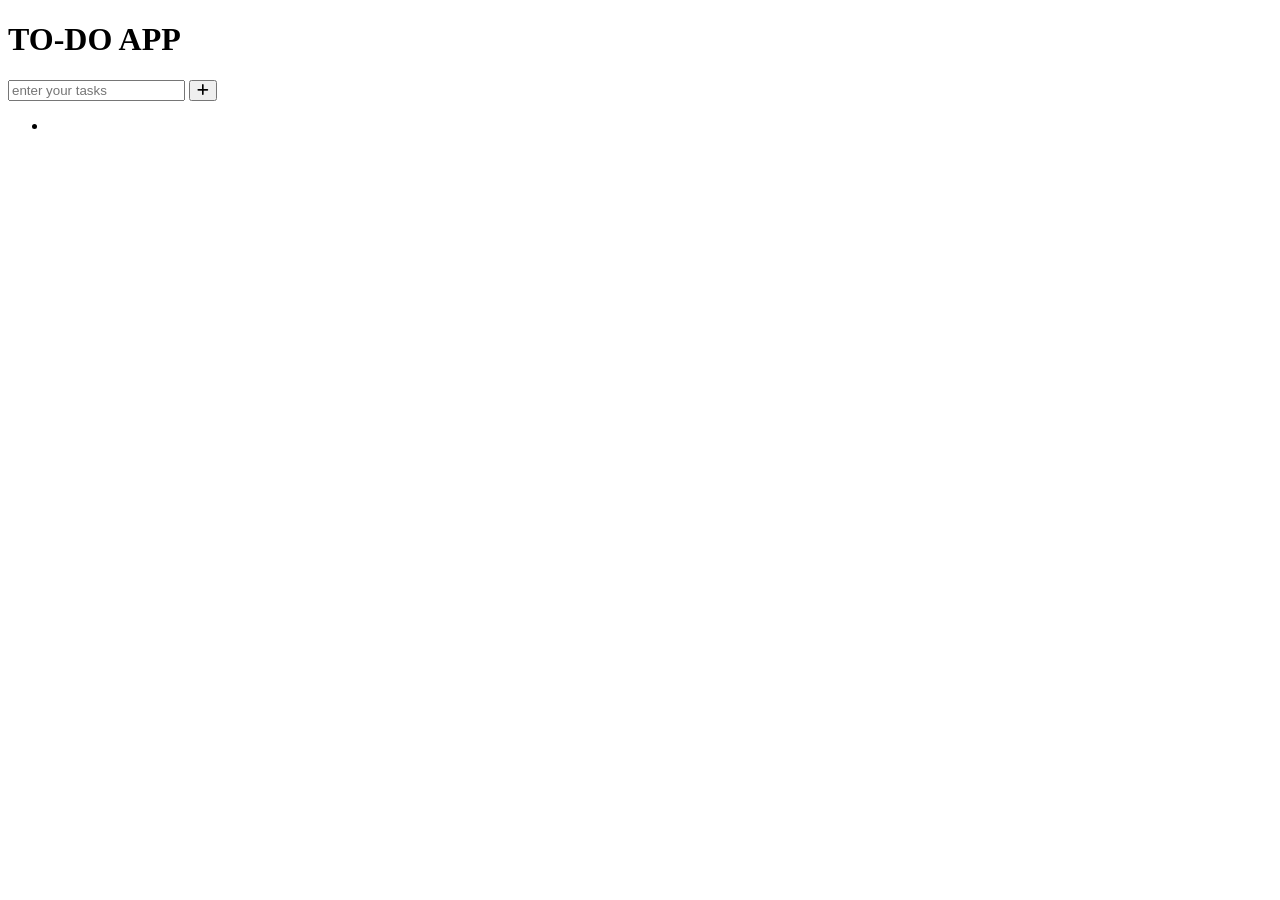
==== todo.html @ f9421cf1 "todo.html" ====
<!DOCTYPE html>
<html lang="en">

<head>
  <meta charset="UTF-8">
  <meta name="viewport" content="width=device-width, initial-scale=1.0">
  <title>To-Do</title>
  <link rel="stylesheet" href="style.css">
  <link rel="stylesheet" href="https://cdnjs.cloudflare.com/ajax/libs/font-awesome/6.4.2/css/all.min.css">

<body>

  <div class="bg">

    <h1>TO-DO APP</h1>

    <form class="input">
      <input type="text" placeholder="enter your tasks" class="text">
      <button type="submit" id="submit">
        <i class="fa-solid fa-plus"></i>
      </button>
    </form>
 
  
   <ul class="font"> 
    <li class="info">
      <!-- <input type="checkbox"> -->
      

      <!-- <button type="submit-2" id="submit-2">
        <i class="fa-solid fa-trash bin"></i>
      </button>
    </li>

     <li class="info-2">
      <input type="checkbox">
      

      <button type="submit-2">
        <i class="fa-solid fa-trash"></i>
      </button>  -->
    </li>
  </ul>
 </div>


  <script src="script.js"></script>
</body>
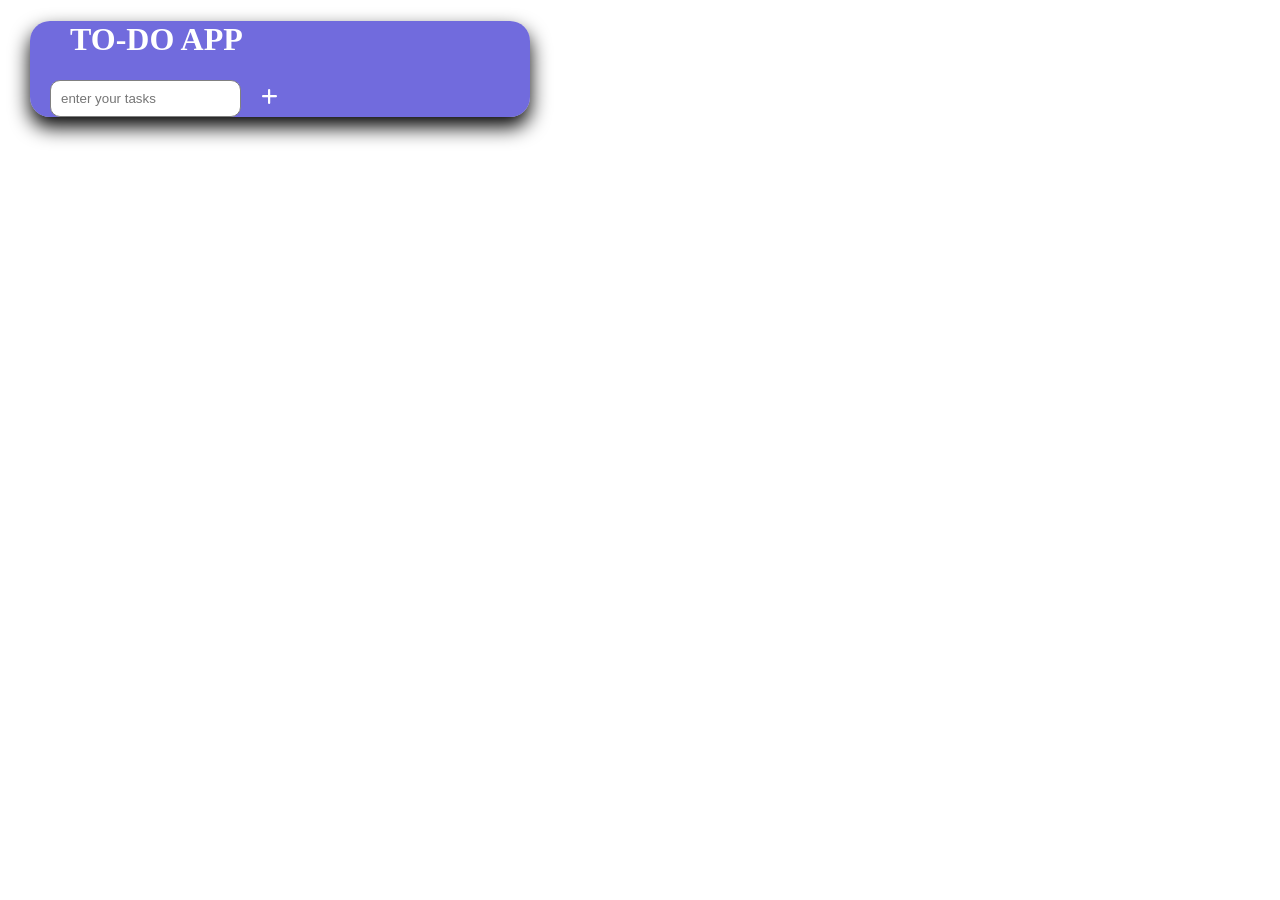
==== commit 1f779c1a: "todo.html" ====
--- a/todo.html
+++ b/todo.html
@@ -44,5 +44,5 @@
  </div>
 
 
-  <script src="script.js"></script>
+  <script src="todo.js"></script>
 </body>
--- a/style.css
+++ b/style.css
@@ -0,0 +1,90 @@
+*{
+    margin-left: 10px;
+    list-style: none;
+    color: white;
+}
+
+
+h1{
+    justify-content: center;
+    margin-left: 40px;
+}
+.bg{
+    background-color: rgba(37, 28, 203, 0.65);
+    box-shadow: 0 10px 20px black;
+    border-radius: 20px;
+    width: 500px;
+    height: auto;
+}
+
+.bin{
+    cursor: pointer;
+}
+.text{
+    color: black;
+    font: 20px;
+}
+
+.info-2{
+    margin-top: 20px;
+    margin-bottom: 20px;
+    
+}
+
+input[type="text"]{
+    border-radius: 10px;
+    padding: 10px;
+    border: 1px solid;
+    border-color: gray;
+    
+}
+
+button[type="submit"]{
+    background: none;
+    border: none;
+    font-size: 18px;
+    size: 20px;
+    margin-left: 0px;
+    cursor: pointer;
+}
+
+button[type="submit-2"]{
+    background: none;
+    border: none;
+    font-size: 18px;
+    size: 20px;
+    margin-left: 30px;
+    cursor: pointer;
+}
+
+span{
+    font-size: 20px ;
+
+}
+
+input[type="checkbox"] {
+  appearance: none;
+  -webkit-appearance: none;
+   width: 18px;
+  height: 18px;
+  /* border: 2px solid #444; */ 
+  border-radius: 50%;
+  background-color: white;
+  cursor: pointer;
+  position: relative;
+  outline: none;
+}
+
+input[type="checkbox"]:checked {
+  background-color: #333533;
+  border-color: #353735;
+}
+
+input[type="checkbox"]:checked::after {
+  content: '✔';
+  position: absolute;
+  top: -1px;
+  left: 2px;
+  font-size: 12px;
+  color: white;
+}
